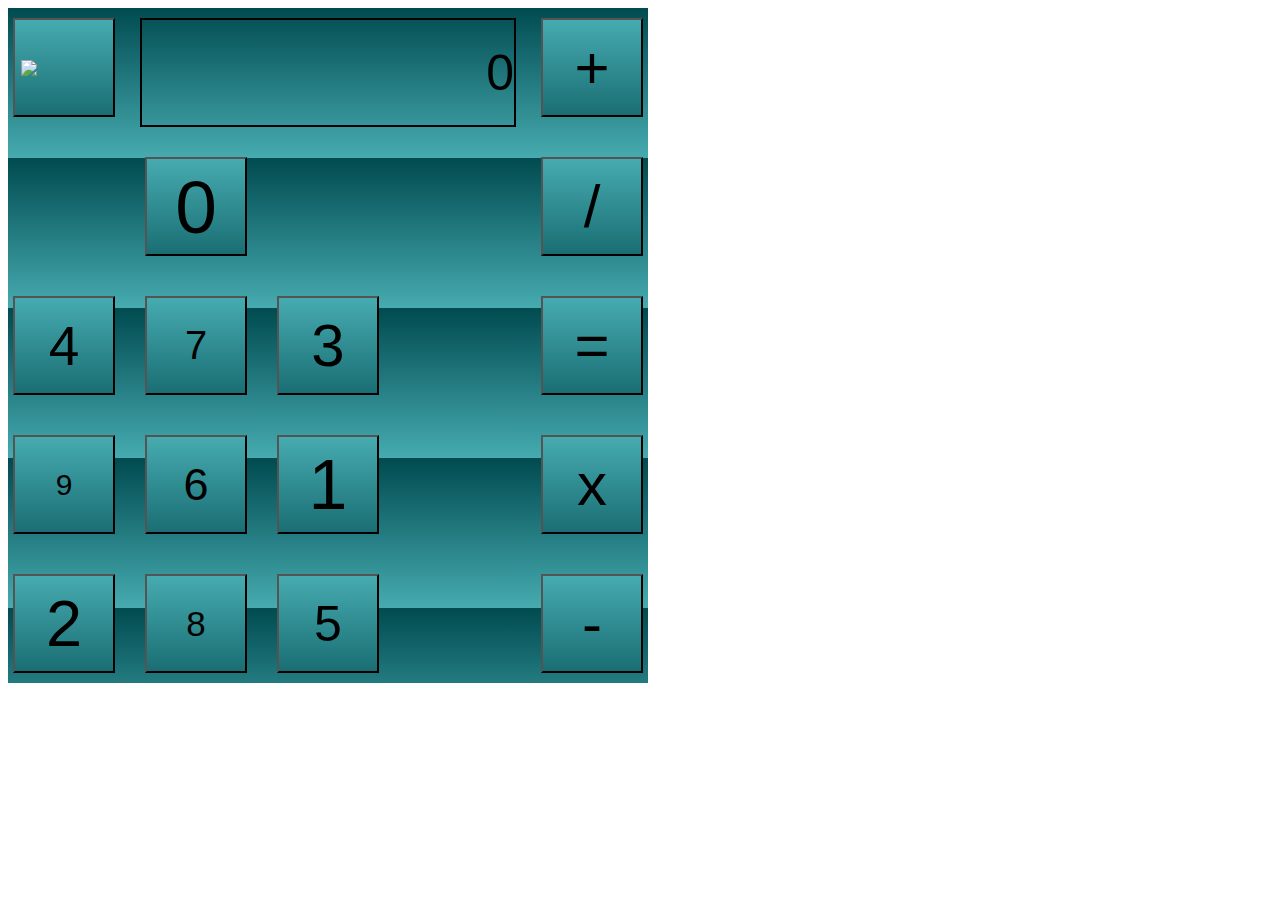
==== calculator.html @ a3812c72 "Alerting when there is an incomplete sum" ====
<!DOCTYPE html>
<html lang="en">
<head>
    <meta charset="UTF-8">
    <meta http-equiv="X-UA-Compatible" content="IE=edge">
    <meta name="viewport" content="width=device-width, initial-scale=1.0">
    <title>Document</title>

    <link rel="stylesheet" type="text/css" href="./main.css" />
</head>
<body>
    <div id="grid">
        <button id="one" value="1" aria-label="numAndOps">1</button>
        <button id="two" value="2" aria-label="numAndOps">2</button>
        <button id="three" value="3" aria-label="numAndOps">3</button>
        <button id="four" value="4" aria-label="numAndOps">4</button>
        <button id="five" value="5" aria-label="numAndOps">5</button>
        <button id="six" value="6" aria-label="numAndOps">6</button>
        <button id="seven" value="7" aria-label="numAndOps">7</button>
        <button id="eight" value="8" aria-label="numAndOps">8</button>
        <button id="nine" value="9" aria-label="numAndOps">9</button>
        <button id="zero" value="0" aria-label="numAndOps">0</button>
        <button id="plus" value="+" aria-label="numAndOps">+</button>
        <button id="subtract" value="-" aria-label="numAndOps">-</button>
        <button id="multiply" value="*" aria-label="numAndOps">x</button>
        <button id="divide" value="/" aria-label="numAndOps">/</button>
        <button id="equals" value="=" aria-label="equalsAndClear">=</button>
        <button id="clear" value="clear" aria-label="equalsAndClear"> <img src="https://s3.memeshappen.com/memes/yo-is-tha-coast-clear--meme-2268.jpg"></button>
        <div id="display"></div>

    </div>


    
    <script>
        
        function add(x, y){
            return x + y
        }

        function subtract(x, y){
            return x - y
        }

        function multiply(x, y){
            return x * y
        }
        
        function divide(x, y){
            return x / y
        }

        function operate(firstNumber, secondNumber, operator){
            switch (operator){
                case '+':
                    return add(firstNumber, secondNumber);
                    break;
                
                case '-':
                    return subtract(firstNumber, secondNumber)
                    break;
                
                case '*':
                    return multiply(firstNumber, secondNumber)
                    break;
                
                case '/':
                    return divide(firstNumber, secondNumber)
                    break;
            }
                        

        }
        
        // Creating Display
        let displayValue = 0
        document.getElementById("display").innerHTML = displayValue;
        let buttons = document.querySelectorAll('[aria-label="numAndOps"]').forEach(button => button.addEventListener("click", digits));
        let elementString = ""
        

        //Recognising the first number, operator and second number
        function digits(event){
            const elementValue = event.target.value
            elementString += elementValue

            document.getElementById("display").innerHTML = elementString;
            

            // let firstNumber = elementString.match(/^[0-9]*[^-/*+x]/)
            // let opAndSecNumber = elementString.match(/[-+/*x][0-9]+$/).join("")
            // let operator = opAndSecNumber.match(/[-+/*x]/)
            // let secondNumber = opAndSecNumber.match(/[0-9]+$/)

    
            // console.log(firstNumber, operator, secondNumber)
            console.log({elementString})
        }


        let result = document.querySelectorAll('[aria-label="equalsAndClear"]').forEach(button => button.addEventListener("click", calculate));

        function calculate(){

            const [firstString, operator, secondString] = elementString.split(/([-+/*x])/)
            const firstNumber = parseInt(firstString)
            const secondNumber = parseInt(secondString)

            if (operator === "/" && secondNumber === 0){
                alert("DON'T THINK SO, MATE!")
                displayValue = 0
                elementString = 0
                document.getElementById("display").innerHTML = displayValue;
                return
            }

            if (!operator || !secondNumber){
                alert("I need a complete sum!")
                displayValue = 0
                elementString = 0
                document.getElementById("display").innerHTML = displayValue;
                return
            }


            if(event.target.value == '='){
                 displayValue = operate(firstNumber, secondNumber, operator).toFixed(2)
                 document.getElementById("display").innerHTML = displayValue;
            } 

            if (event.target.value === 'clear'){
                displayValue = 0
                elementString = 0
                document.getElementById("display").innerHTML = displayValue;
            }

        }

    

    </script>


   







</body>
</html>
---- main.css ----
#grid {
    height: 75vh;
    width: 50vw;
    background: repeating-linear-gradient(#004b50, #46abb0 150px);
    display: grid;
    grid-template-columns: repeat(5, 1fr);
    grid-template-rows: repeat(5, 1fr);
    gap: 20px;
    font-family:'Trebuchet MS', 'Lucida Sans Unicode', 'Lucida Grande', 'Lucida Sans', Arial, sans-serif;

    
}

button {
    background: repeating-linear-gradient(#46abb0, #004b50 150px);
    margin: 10px 5px
}



#one {
    grid-column:  3 / 4;
    grid-row: 4 / 5;
    display: flex;
    justify-content: center;
    align-items: center;
    font-size: 70px

}

#two {
    grid-column: 1 / 2;
    grid-row: 5 / 6;
    display: flex;
    justify-content: center;
    align-items: center;
    font-size: 65px;

}

#three {
    grid-column: 3 / 4;
    grid-row: 3 / 4;
    display: flex;
    justify-content: center;
    align-items: center;
    font-size: 60px;

}


#four {
    grid-column: 1 / 2;
    grid-row: 3 / 4;
    display: flex;
    justify-content: center;
    align-items: center;
    font-size: 55px

}


#five {
    grid-column: 3 / 4;
    grid-row: 5 / 6;
    display: flex;
    justify-content: center;
    align-items: center;
    font-size: 50px;

}

#six {
    grid-column: 2 / 3;
    grid-row: 4 / 5;
    display: flex;
    justify-content: center;
    align-items: center;
    font-size: 45px

}


#seven {
    grid-column: 2 / 3;
    grid-row: 3 / 4;
    display: flex;
    justify-content: center;
    align-items: center;
    font-size: 40px;

}

#eight {
    grid-column: 2 / 3;
    grid-row: 5 / 6;
    display: flex;
    justify-content: center;
    align-items: center;
    font-size: 35px;

}

#nine {
    grid-column: 1 / 2;
    grid-row: 4 / 5;
    display: flex;
    justify-content: center;
    align-items: center;
    font-size: 30px

}

#zero {
    grid-column: 2 / 3;
    grid-row: 2 / 3;
    display: flex;
    justify-content: center;
    align-items: center;
    font-size: 75px

}


#plus {
    grid-column: 5 / 6;
    grid-row: 1 / 2;
    display: flex;
    justify-content: center;
    align-items: center;
    font-size: 60px

}

#subtract {
    grid-column: 5 / 6;
    grid-row: 5 / 6;
    display: flex;
    justify-content: center;
    align-items: center;
    font-size: 60px

}

#multiply {
    grid-column: 5 / 6;
    grid-row: 4 / 5;
    display: flex;
    justify-content: center;
    align-items: center;
    font-size: 60px

}

#divide {
    grid-column: 5 / 6;
    grid-row: 2 / 3;
    display: flex;
    justify-content: center;
    align-items: center;
    font-size: 60px

}

#equals {
    grid-column: 5 / 6;
    grid-row: 3 / 4;
    display: flex;
    justify-content: center;
    align-items: center;
    font-size: 60px

}

#clear {
    grid-column: 1 / 2;
    grid-row: 1 / 2;
    display: flex;
    justify-content: flex-start;
    align-items: center;


}

#clear > img {
    max-width: 100%;
    height: auto;
    pointer-events: none;
}

#display {
    grid-column: 2 / 5;
    border: 2px solid black;
    margin-top: 10px;
    font-size: 50px;
    display: flex;
    align-items: center;
    justify-content: end;
}
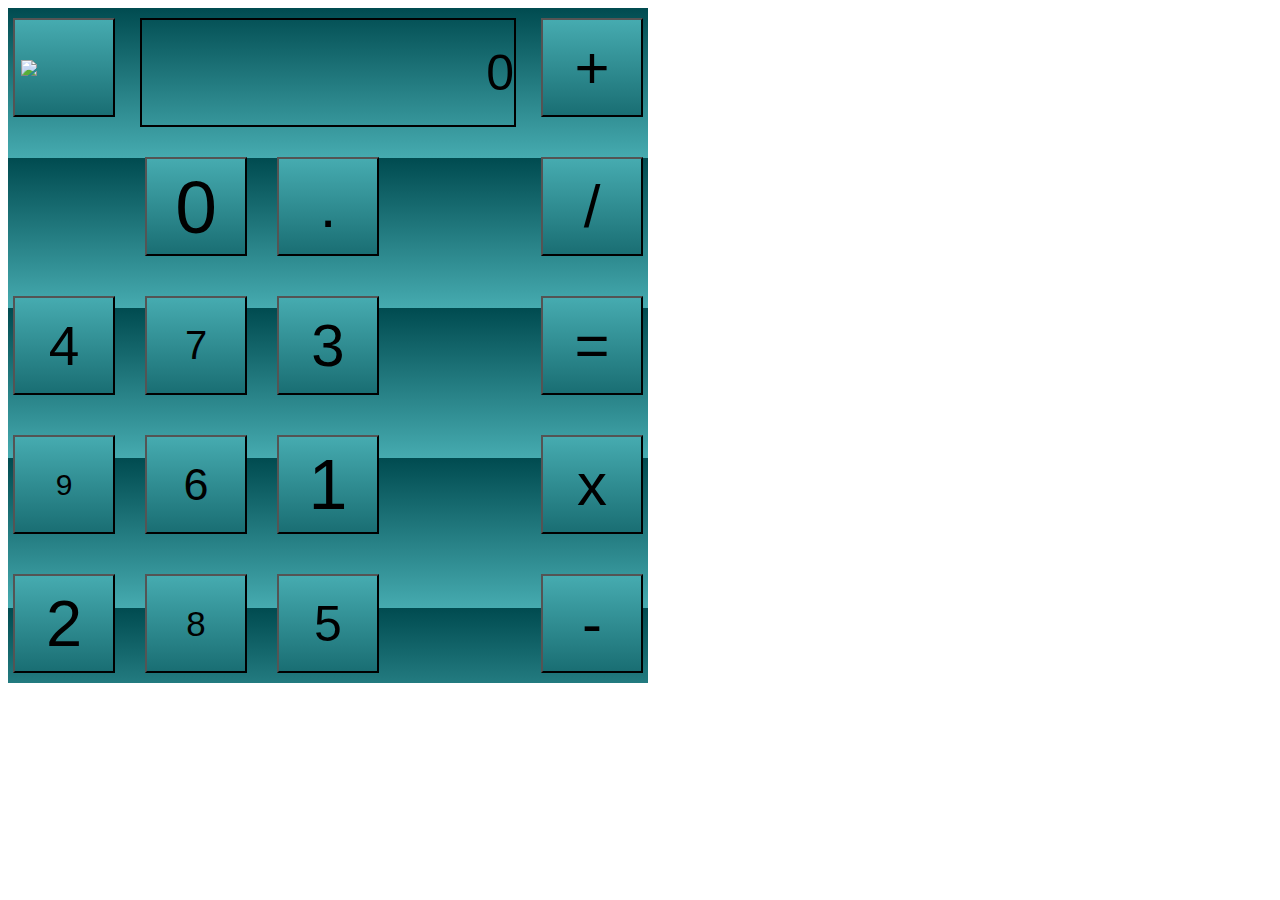
==== commit 3868f36e: "Adding a decimal point button" ====
--- a/calculator.html
+++ b/calculator.html
@@ -20,6 +20,7 @@
         <button id="eight" value="8" aria-label="numAndOps">8</button>
         <button id="nine" value="9" aria-label="numAndOps">9</button>
         <button id="zero" value="0" aria-label="numAndOps">0</button>
+        <button id="decimal" value="." aria-label="numAndOps">.</button>
         <button id="plus" value="+" aria-label="numAndOps">+</button>
         <button id="subtract" value="-" aria-label="numAndOps">-</button>
         <button id="multiply" value="*" aria-label="numAndOps">x</button>
@@ -103,36 +104,70 @@
         function calculate(){
 
             const [firstString, operator, secondString] = elementString.split(/([-+/*x])/)
-            const firstNumber = parseInt(firstString)
-            const secondNumber = parseInt(secondString)
-
+            const firstNumber = parseFloat(firstString)
+            const secondNumber = parseFloat(secondString)
+                        
             if (operator === "/" && secondNumber === 0){
                 alert("DON'T THINK SO, MATE!")
                 displayValue = 0
-                elementString = 0
+                elementString = ""
                 document.getElementById("display").innerHTML = displayValue;
                 return
             }
 
-            if (!operator || !secondNumber){
+            
+
+
+            
+            if(event.target.value == '='){
+                
+                displayValue = operate(firstNumber, secondNumber, operator)
+                let total = displayValue                     
+
+                if (Number.isInteger(displayValue)){
+                    displayValue = displayValue.toFixed(0);
+                } else {
+                    displayValue = displayValue.toFixed(2)            
+                }
+                
+                document.getElementById("display").innerHTML = displayValue;                            
+            
+                if(total != 0){
+                    elementString = displayValue
+                    displayValue = operate(total, secondNumber, operator);
+
+                    if (Number.isInteger(total)){
+                    total = total.toFixed(0);
+                    } else {
+                    total = total.toFixed(2)            
+                    }
+
+                    document.getElementById("display").innerHTML = total  
+                }
+
+                if (!operator || !secondNumber){
                 alert("I need a complete sum!")
                 displayValue = 0
-                elementString = 0
+                elementString = ""
                 document.getElementById("display").innerHTML = displayValue;
                 return
-            }
+                }
 
-
-            if(event.target.value == '='){
-                 displayValue = operate(firstNumber, secondNumber, operator).toFixed(2)
-                 document.getElementById("display").innerHTML = displayValue;
+                // if (total != 0 && !secondNumber){
+                //     elementString = displayValue
+                //     displayValue = operate(total, secondNumber, operator);
+                //     document.getElementById("display").innerHTML = displayValue 
+                // }
+            
             } 
 
             if (event.target.value === 'clear'){
                 displayValue = 0
-                elementString = 0
+                elementString = ""
                 document.getElementById("display").innerHTML = displayValue;
             }
+
+            
 
         }
 
--- a/main.css
+++ b/main.css
@@ -172,6 +172,16 @@
 
 }
 
+#decimal {
+    grid-column: 3 / 4;
+    grid-row: 2 / 3;
+    display: flex;
+    justify-content: center;
+    align-items: center;
+    font-size: 60px
+
+}
+
 #clear {
     grid-column: 1 / 2;
     grid-row: 1 / 2;
@@ -184,7 +194,7 @@
 
 #clear > img {
     max-width: 100%;
-    height: auto;
+    max-height: 100%;
     pointer-events: none;
 }
 
